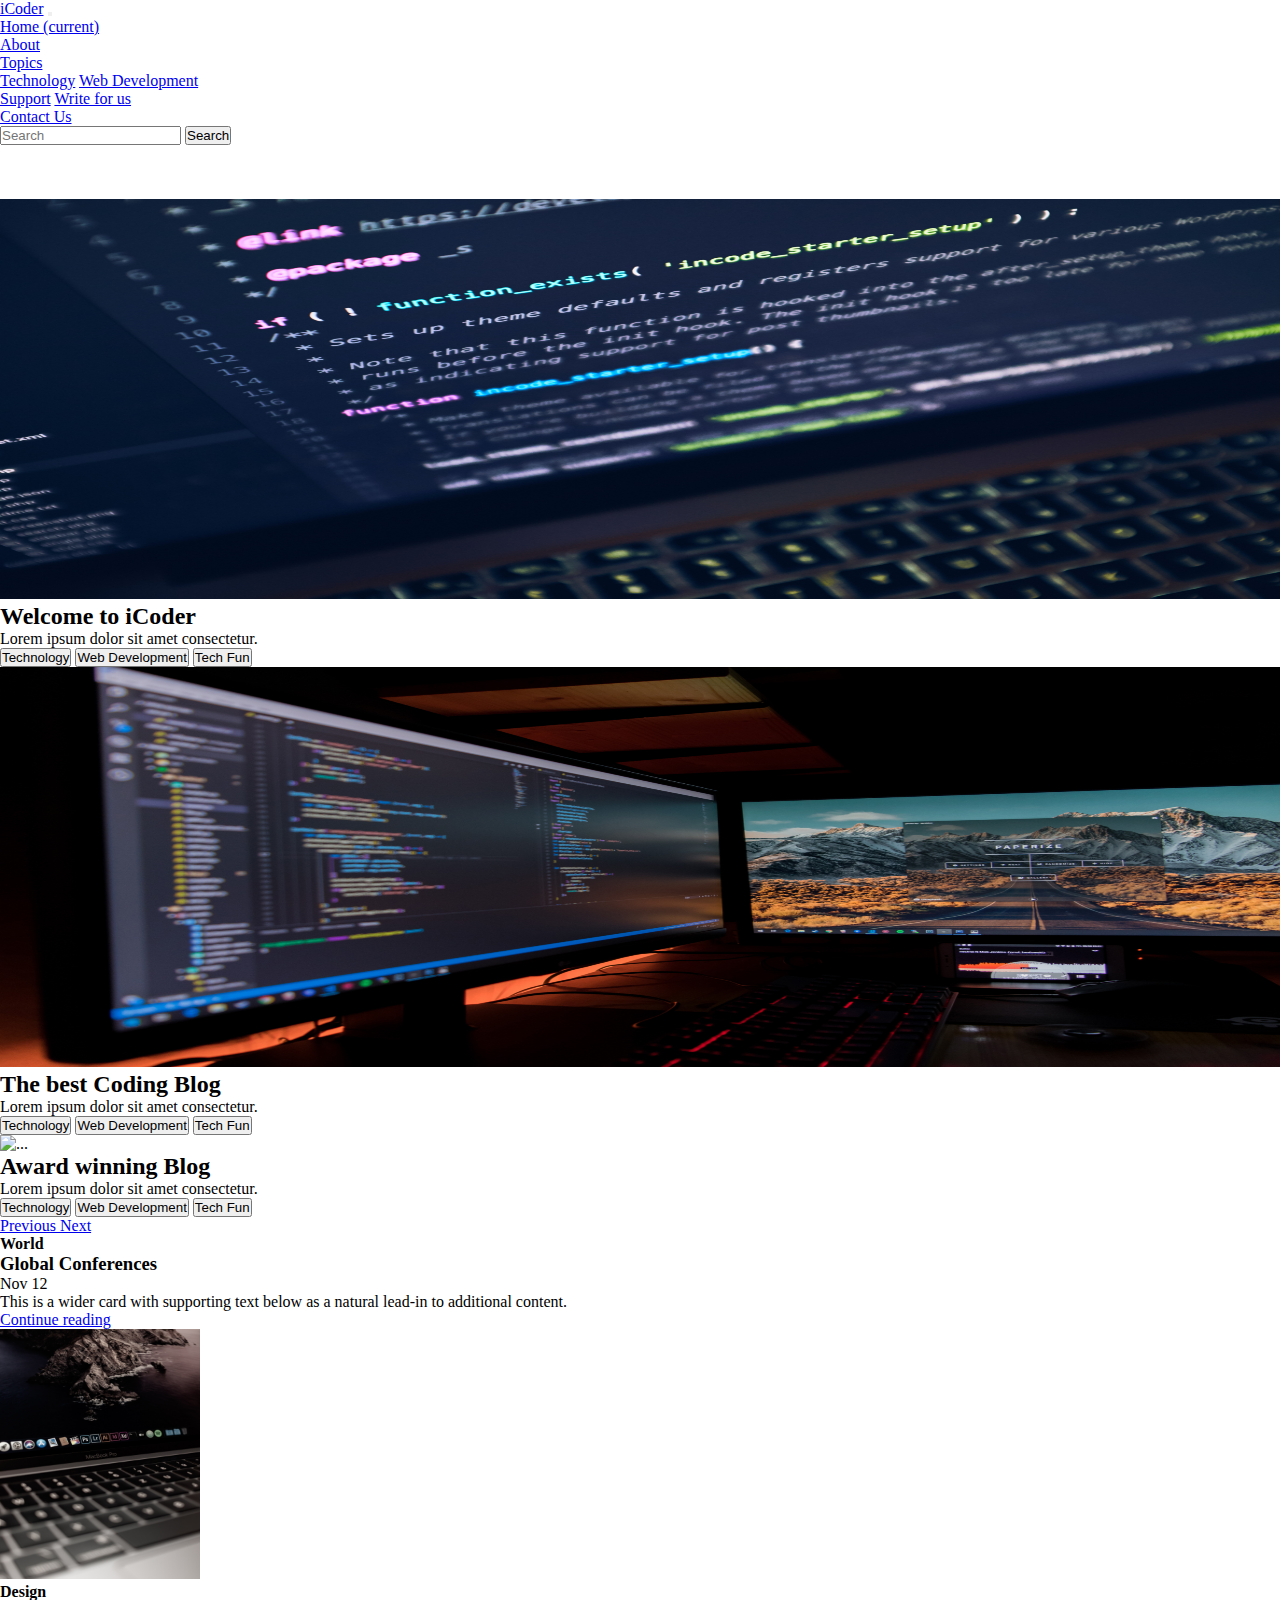
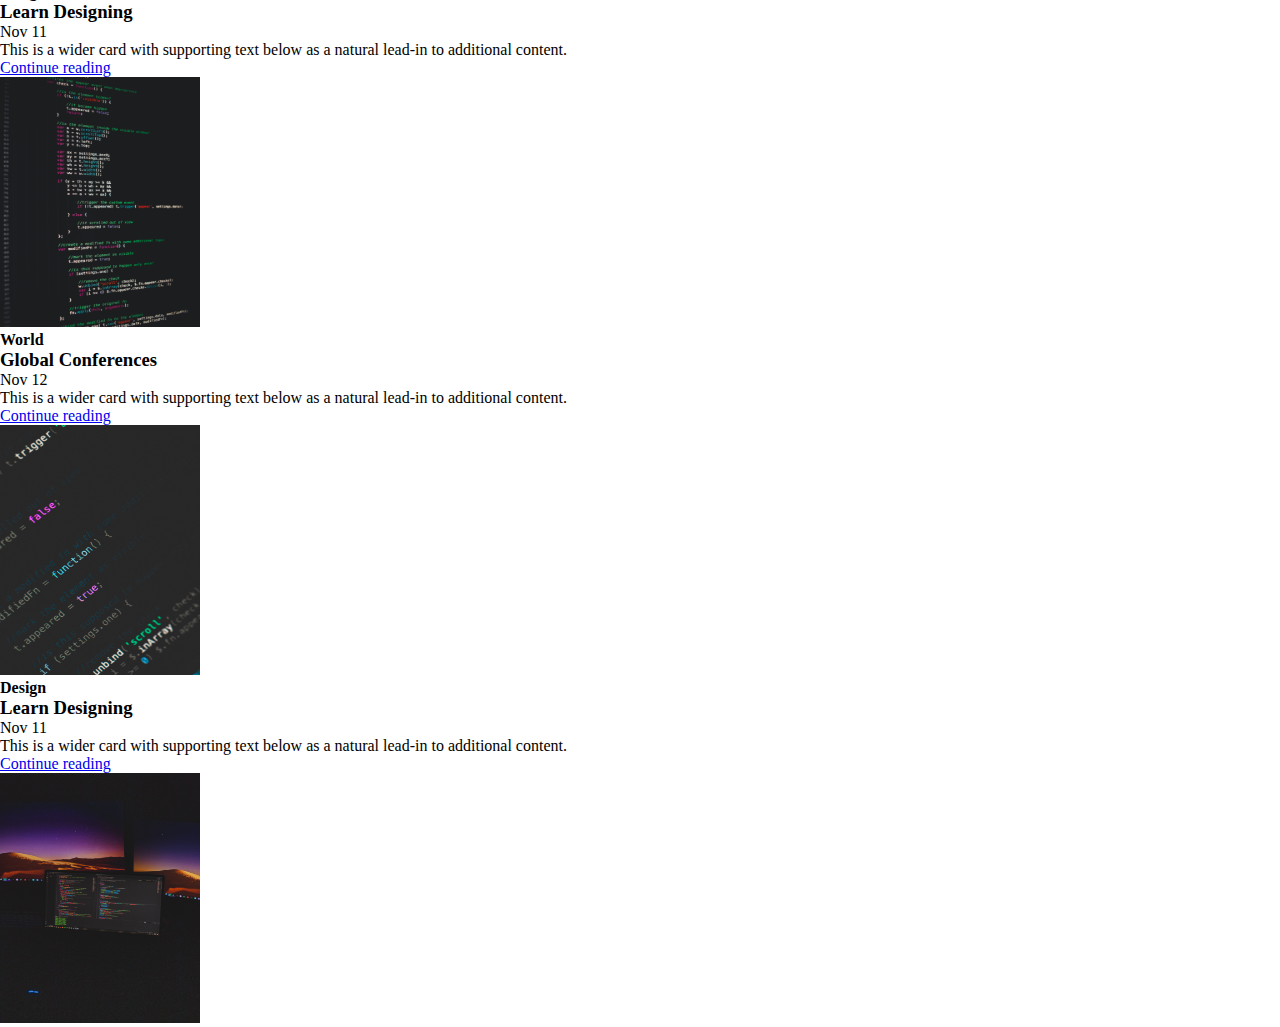
==== index.html @ 25868707 "updated" ====
<!doctype html>
<html lang="en">

<head>
    <!-- Required meta tags -->
    <meta charset="utf-8">
    <meta name="viewport" content="width=device-width, initial-scale=1, shrink-to-fit=no">

    <!-- Bootstrap CSS -->
    <link rel="stylesheet" href="https://cdn.jsdelivr.net/npm/bootstrap@4.1.3/dist/css/bootstrap.min.css"
        integrity="sha384-MCw98/SFnGE8fJT3GXwEOngsV7Zt27NXFoaoApmYm81iuXoPkFOJwJ8ERdknLPMO" crossorigin="anonymous">
    <link rel="stylesheet" href="style.css  ">

    <title>iCoder - Heaven for Programmers</title>
</head>

<body>
    <nav class="navbar navbar-expand-lg navbar-dark bg-dark">
        <a class="navbar-brand" href="#">iCoder</a>
        <button class="navbar-toggler" type="button" data-toggle="collapse" data-target="#navbarSupportedContent"
            aria-controls="navbarSupportedContent" aria-expanded="false" aria-label="Toggle navigation">
            <span class="navbar-toggler-icon"></span>
        </button>

        <div class="collapse navbar-collapse" id="navbarSupportedContent">
            <ul class="navbar-nav mr-auto">
                <li class="nav-item active">
                    <a class="nav-link" href="#">Home <span class="sr-only">(current)</span></a>
                </li>
                <li class="nav-item">
                    <a class="nav-link" href="./about.html">About</a>
                </li>

                <li class="nav-item dropdown">
                    <a class="nav-link dropdown-toggle" href="#" id="navbarDropdown" role="button"
                        data-toggle="dropdown" aria-haspopup="true" aria-expanded="false">
                        Topics
                    </a>
                    <div class="dropdown-menu" aria-labelledby="navbarDropdown">
                        <a class="dropdown-item" href="#">Technology</a>
                        <a class="dropdown-item" href="#">Web Development</a>
                        <div class="dropdown-divider"></div>
                        <a class="dropdown-item" href="#">Support</a>
                        <a class="dropdown-item" href="#">Write for us</a>
                    </div>
                </li>
                <li class="nav-item">
                    <a class="nav-link" href="contact.html">Contact Us</a>
                </li>

            </ul>
            <form class="form-inline my-2 my-lg-0">
                <input class="form-control mr-sm-2" type="search" placeholder="Search" aria-label="Search">
                <button class="btn btn-outline-success my-2 my-sm-0" type="submit">Search</button>
            </form>
        </div>
    </nav>

    <div id="carouselExampleIndicators" class="carousel slide carousel-fade" data-ride="carousel">
        <ol class="carousel-indicators">
            <li data-target="#carouselExampleIndicators" data-slide-to="0" class="active"></li>
            <li data-target="#carouselExampleIndicators" data-slide-to="1"></li>
            <li data-target="#carouselExampleIndicators" data-slide-to="2"></li>
        </ol>
        <div class="carousel-inner">
            <div class="carousel-item active">
                <img src="./assets/1.jpg" class="d-block w-100" alt="...">
                <div class="carousel-caption d-none d-md-block">
                    <h2>Welcome to iCoder</h2>
                    <p>Lorem ipsum dolor sit amet consectetur.</p>
                    <button class="btn btn-danger">Technology</button>
                    <button class="btn btn-primary">Web Development</button>
                    <button class="btn btn-success">Tech Fun</button>
                </div>
            </div>
            <div class="carousel-item">
                <img src="./assets/2.jpg" class="d-block w-100" alt="...">
                <div class="carousel-caption d-none d-md-block">
                    <h2>The best Coding Blog</h2>
                    <p>Lorem ipsum dolor sit amet consectetur.</p>
                    <button class="btn btn-danger">Technology</button>
                    <button class="btn btn-primary">Web Development</button>
                    <button class="btn btn-success">Tech Fun</button>
                </div>
            </div>
            <div class="carousel-item">
                <img src="./assets/3.jpg" class="d-block w-100" alt="...">
                <div class="carousel-caption d-none d-md-block">
                    <h2>Award winning Blog</h2>
                    <p>Lorem ipsum dolor sit amet consectetur.</p>
                    <button class="btn btn-danger">Technology</button>
                    <button class="btn btn-primary">Web Development</button>
                    <button class="btn btn-success">Tech Fun</button>
                </div>
            </div>
        </div>
        <a class="carousel-control-prev" href="#carouselExampleIndicators" role="button" data-slide="prev">
            <span class="carousel-control-prev-icon" aria-hidden="true"></span>
            <span class="sr-only">Previous</span>
        </a>
        <a class="carousel-control-next" href="#carouselExampleIndicators" role="button" data-slide="next">
            <span class="carousel-control-next-icon" aria-hidden="true"></span>
            <span class="sr-only">Next</span>
        </a>
    </div>

    <div class="container my-4 ">
        <div class="row mb-2">
            <div class="col-md-6">
                <div class="card flex-md-row mb-4 shadow-sm h-md-250">
                    <div class="card-body d-flex flex-column align-items-start">
                        <strong class="d-inline-block mb-2 text-primary">World</strong>
                        <h3 class="mb-0">Global Conferences</h3>
                        <div class="mb-1 text-muted">Nov 12</div>
                        <p class="card-text mb-auto">This is a wider card with supporting text below as a natural
                            lead-in to additional content.</p>
                        <a href="#">Continue reading</a>
                    </div>
                    <div class="col-auto d-none d-lg-block">
                        <img class="bd-placeholder-img" width="200" height="250" src="./assets/thumb1.jpg" alt="">
                    </div>
                </div>
            </div>
            <div class="col-md-6">
                <div class="card flex-md-row mb-4 shadow-sm h-md-250">
                    <div class="card-body d-flex flex-column align-items-start">
                        <strong class="d-inline-block mb-2 text-success">Design</strong>
                        <h3 class="mb-0">Learn Designing</h3>
                        <div class="mb-1 text-muted">Nov 11</div>
                        <p class="card-text mb-auto">This is a wider card with supporting text below as a natural
                            lead-in to additional content.</p>
                        <a href="#">Continue reading</a>
                    </div>
                    <div class="col-auto d-none d-lg-block">
                        <img class="bd-placeholder-img" width="200" height="250" src="./assets/thumb2.jpg" alt="">
                    </div>
                </div>
            </div>
        </div>
        <div class="row mb-2">
            <div class="col-md-6">
                <div class="card flex-md-row mb-4 shadow-sm h-md-250">
                    <div class="card-body d-flex flex-column align-items-start">
                        <strong class="d-inline-block mb-2 text-primary">World</strong>
                        <h3 class="mb-0">Global Conferences</h3>
                        <div class="mb-1 text-muted">Nov 12</div>
                        <p class="card-text mb-auto">This is a wider card with supporting text below as a natural
                            lead-in to additional content.</p>
                        <a href="#">Continue reading</a>
                    </div>
                    <div class="col-auto d-none d-lg-block">
                        <img class="bd-placeholder-img" width="200" height="250" src="./assets/thumb3.jpg" alt="">
                    </div>
                </div>
            </div>
            <div class="col-md-6">
                <div class="card flex-md-row mb-4 shadow-sm h-md-250">
                    <div class="card-body d-flex flex-column align-items-start">
                        <strong class="d-inline-block mb-2 text-success">Design</strong>
                        <h3 class="mb-0">Learn Designing</h3>
                        <div class="mb-1 text-muted">Nov 11</div>
                        <p class="card-text mb-auto">This is a wider card with supporting text below as a natural
                            lead-in to additional content.</p>
                        <a href="#">Continue reading</a>
                    </div>
                    <div class="col-auto d-none d-lg-block">
                        <img class="bd-placeholder-img" width="200" height="250" src="./assets/thumb4.jpg" alt="">
                    </div>
                </div>
            </div>
        </div>
    </div>

    <!-- Optional JavaScript -->
    <!-- jQuery first, then Popper.js, then Bootstrap JS -->
    <script src="https://code.jquery.com/jquery-3.3.1.slim.min.js"
        integrity="sha384-q8i/X+965DzO0rT7abK41JStQIAqVgRVzpbzo5smXKp4YfRvH+8abtTE1Pi6jizo"
        crossorigin="anonymous"></script>
    <script src="https://cdn.jsdelivr.net/npm/popper.js@1.14.3/dist/umd/popper.min.js"
        integrity="sha384-ZMP7rVo3mIykV+2+9J3UJ46jBk0WLaUAdn689aCwoqbBJiSnjAK/l8WvCWPIPm49"
        crossorigin="anonymous"></script>
    <script src="https://cdn.jsdelivr.net/npm/bootstrap@4.1.3/dist/js/bootstrap.min.js"
        integrity="sha384-ChfqqxuZUCnJSK3+MXmPNIyE6ZbWh2IMqE241rYiqJxyMiZ6OW/JmZQ5stwEULTy"
        crossorigin="anonymous"></script>
</body>

</html>
---- style.css ----
* {
  padding: 0;
  margin: 0;
  box-sizing: border-box;
}

.carousel-item img {
  height: 400px;
  width: 1400px;
}
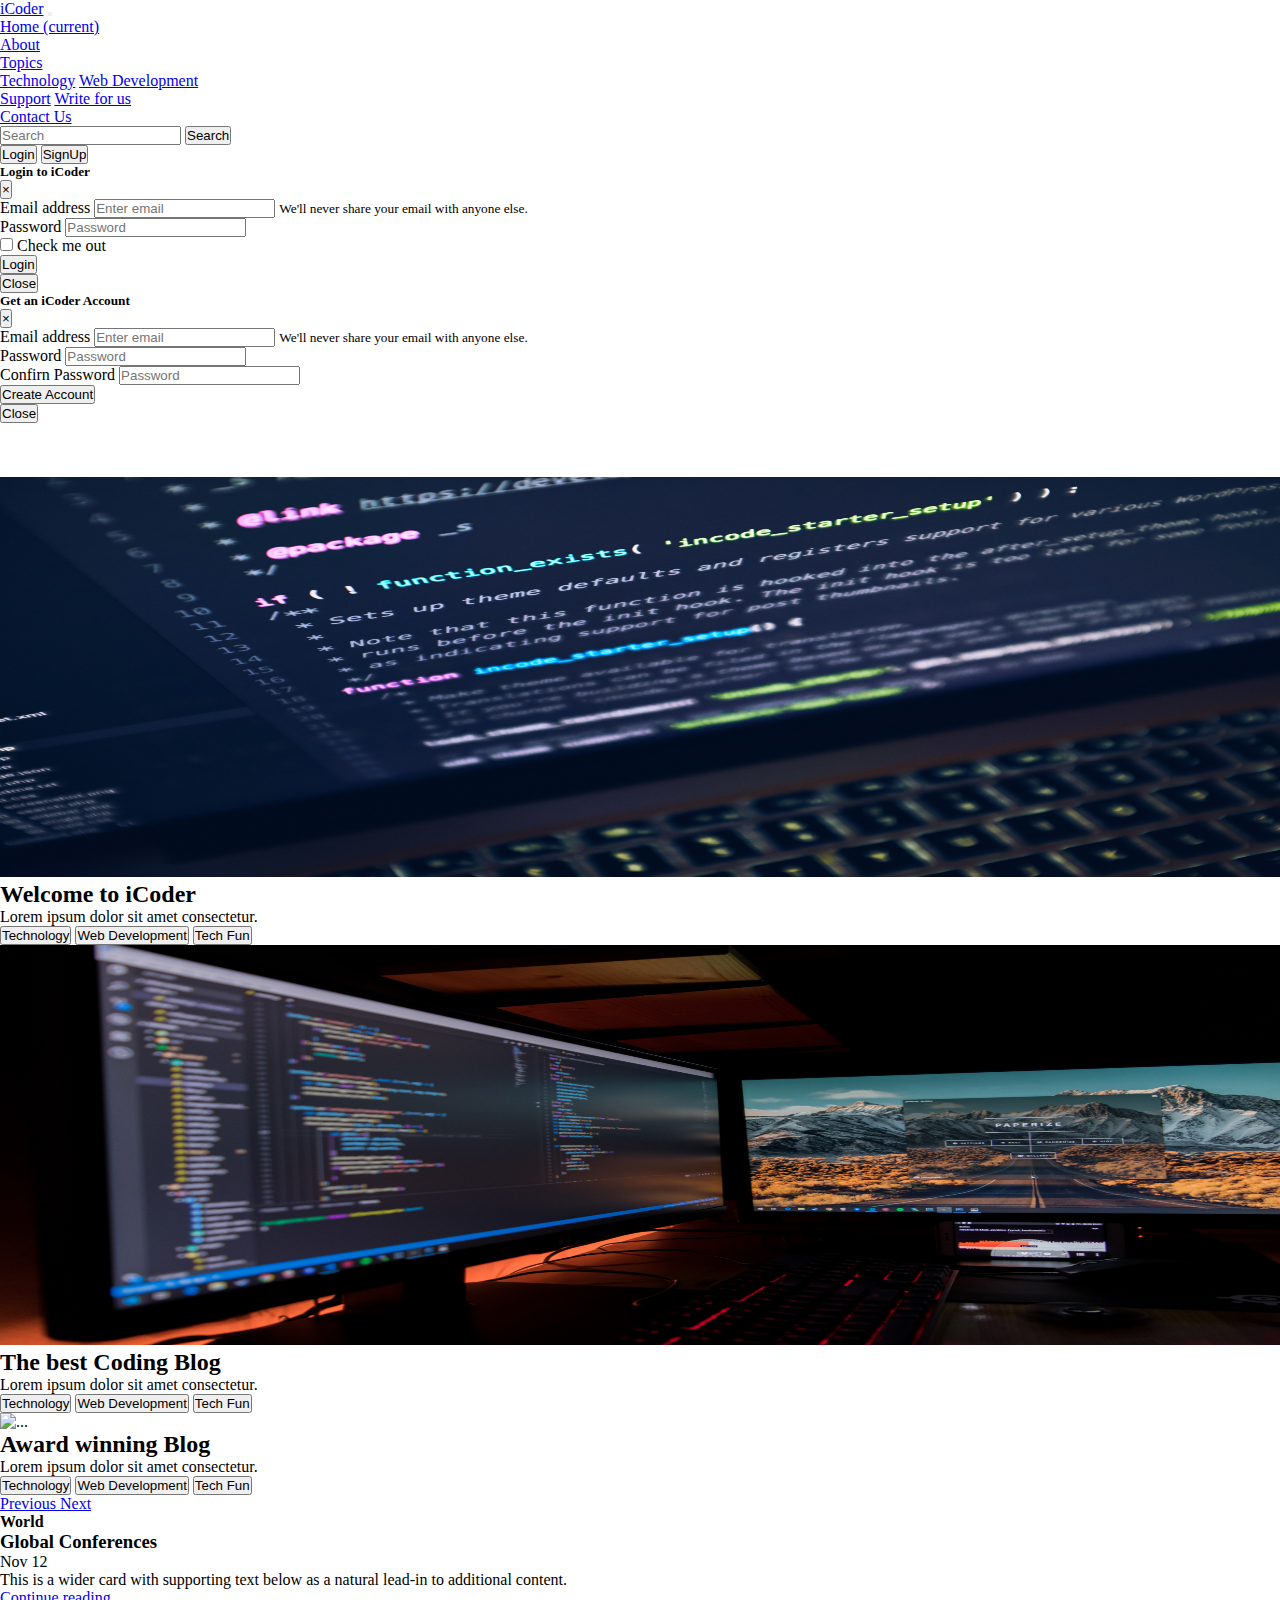
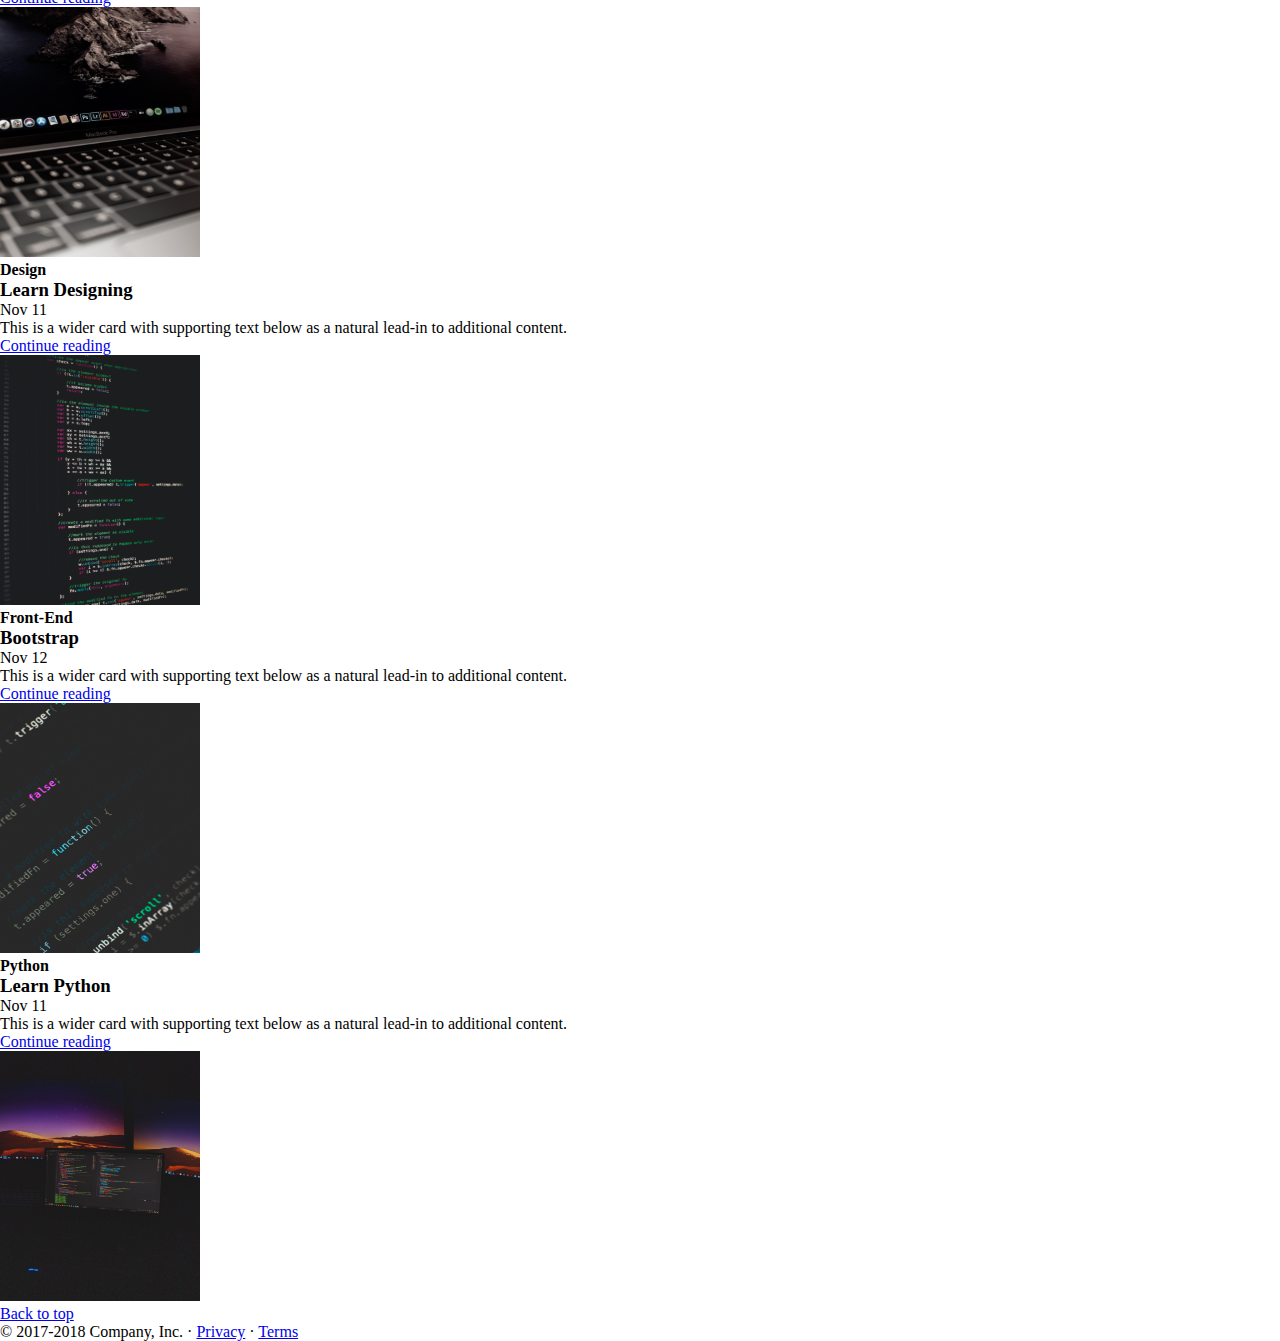
==== commit 1ab67309: "updated" ====
--- a/index.html
+++ b/index.html
@@ -51,10 +51,95 @@
             </ul>
             <form class="form-inline my-2 my-lg-0">
                 <input class="form-control mr-sm-2" type="search" placeholder="Search" aria-label="Search">
-                <button class="btn btn-outline-success my-2 my-sm-0" type="submit">Search</button>
+                <button class="btn btn-outline-secondary my-2 my-sm-0" type="submit">Search</button>
             </form>
+            <div class="mx-2">
+                <button class="btn btn-danger" data-toggle="modal" data-target="#loginModal">Login</button>
+                <button class="btn btn-danger" data-toggle="modal" data-target="#signupModal">SignUp</button>
+            </div>
         </div>
     </nav>
+
+
+    <!-- Login Modal -->
+    <div class="modal fade" id="loginModal" tabindex="-1" role="dialog" aria-labelledby="loginModalLabel"
+        aria-hidden="true">
+        <div class="modal-dialog" role="document">
+            <div class="modal-content">
+                <div class="modal-header">
+                    <h5 class="modal-title" id="loginModalLabel">Login to iCoder</h5>
+                    <button type="button" class="close" data-dismiss="modal" aria-label="Close">
+                        <span aria-hidden="true">&times;</span>
+                    </button>
+                </div>
+                <div class="modal-body">
+                    <form>
+                        <div class="form-group">
+                            <label for="exampleInputEmail1">Email address</label>
+                            <input type="email" class="form-control" id="exampleInputEmail1"
+                                aria-describedby="emailHelp" placeholder="Enter email">
+                            <small id="emailHelp" class="form-text text-muted">We'll never share your email with anyone
+                                else.</small>
+                        </div>
+                        <div class="form-group">
+                            <label for="exampleInputPassword1">Password</label>
+                            <input type="password" class="form-control" id="exampleInputPassword1"
+                                placeholder="Password">
+                        </div>
+                        <div class="form-group form-check">
+                            <input type="checkbox" class="form-check-input" id="exampleCheck1">
+                            <label class="form-check-label" for="exampleCheck1">Check me out</label>
+                        </div>
+                        <button type="submit" class="btn btn-primary">Login</button>
+                    </form>
+                </div>
+                <div class="modal-footer">
+                    <button type="button" class="btn btn-secondary" data-dismiss="modal">Close</button>
+                </div>
+            </div>
+        </div>
+    </div>
+
+    <!-- Sign Up Modal -->
+    <div class="modal fade" id="signupModal" tabindex="-1" role="dialog" aria-labelledby="signupModalLabel"
+        aria-hidden="true">
+        <div class="modal-dialog" role="document">
+            <div class="modal-content">
+                <div class="modal-header">
+                    <h5 class="modal-title" id="signupModalLabel">Get an iCoder Account</h5>
+                    <button type="button" class="close" data-dismiss="modal" aria-label="Close">
+                        <span aria-hidden="true">&times;</span>
+                    </button>
+                </div>
+                <div class="modal-body">
+                    <form>
+                        <div class="form-group">
+                            <label for="exampleInputEmail1">Email address</label>
+                            <input type="email" class="form-control" id="exampleInputEmail1"
+                                aria-describedby="emailHelp" placeholder="Enter email">
+                            <small id="emailHelp" class="form-text text-muted">We'll never share your email with anyone
+                                else.</small>
+                        </div>
+                        <div class="form-group">
+                            <label for="cexampleInputPassword1">Password</label>
+                            <input type="password" class="form-control" id="cexampleInputPassword1"
+                                placeholder="Password">
+                        </div>
+                        <div class="form-group">
+                            <label for="exampleInputPassword1">Confirn Password</label>
+                            <input type="password" class="form-control" id="exampleInputPassword1"
+                                placeholder="Password">
+                        </div>
+
+                        <button type="submit" class="btn btn-primary">Create Account</button>
+                    </form>
+                </div>
+                <div class="modal-footer">
+                    <button type="button" class="btn btn-secondary" data-dismiss="modal">Close</button>
+                </div>
+            </div>
+        </div>
+    </div>
 
     <div id="carouselExampleIndicators" class="carousel slide carousel-fade" data-ride="carousel">
         <ol class="carousel-indicators">
@@ -141,8 +226,8 @@
             <div class="col-md-6">
                 <div class="card flex-md-row mb-4 shadow-sm h-md-250">
                     <div class="card-body d-flex flex-column align-items-start">
-                        <strong class="d-inline-block mb-2 text-primary">World</strong>
-                        <h3 class="mb-0">Global Conferences</h3>
+                        <strong class="d-inline-block mb-2 text-danger">Front-End</strong>
+                        <h3 class="mb-0">Bootstrap</h3>
                         <div class="mb-1 text-muted">Nov 12</div>
                         <p class="card-text mb-auto">This is a wider card with supporting text below as a natural
                             lead-in to additional content.</p>
@@ -156,8 +241,8 @@
             <div class="col-md-6">
                 <div class="card flex-md-row mb-4 shadow-sm h-md-250">
                     <div class="card-body d-flex flex-column align-items-start">
-                        <strong class="d-inline-block mb-2 text-success">Design</strong>
-                        <h3 class="mb-0">Learn Designing</h3>
+                        <strong class="d-inline-block mb-2 text-warning">Python</strong>
+                        <h3 class="mb-0">Learn Python</h3>
                         <div class="mb-1 text-muted">Nov 11</div>
                         <p class="card-text mb-auto">This is a wider card with supporting text below as a natural
                             lead-in to additional content.</p>
@@ -170,6 +255,11 @@
             </div>
         </div>
     </div>
+
+    <footer class="container">
+        <p class="float-right"><a href="#">Back to top</a></p>
+        <p>© 2017-2018 Company, Inc. · <a href="#">Privacy</a> · <a href="#">Terms</a></p>
+    </footer>
 
     <!-- Optional JavaScript -->
     <!-- jQuery first, then Popper.js, then Bootstrap JS -->
